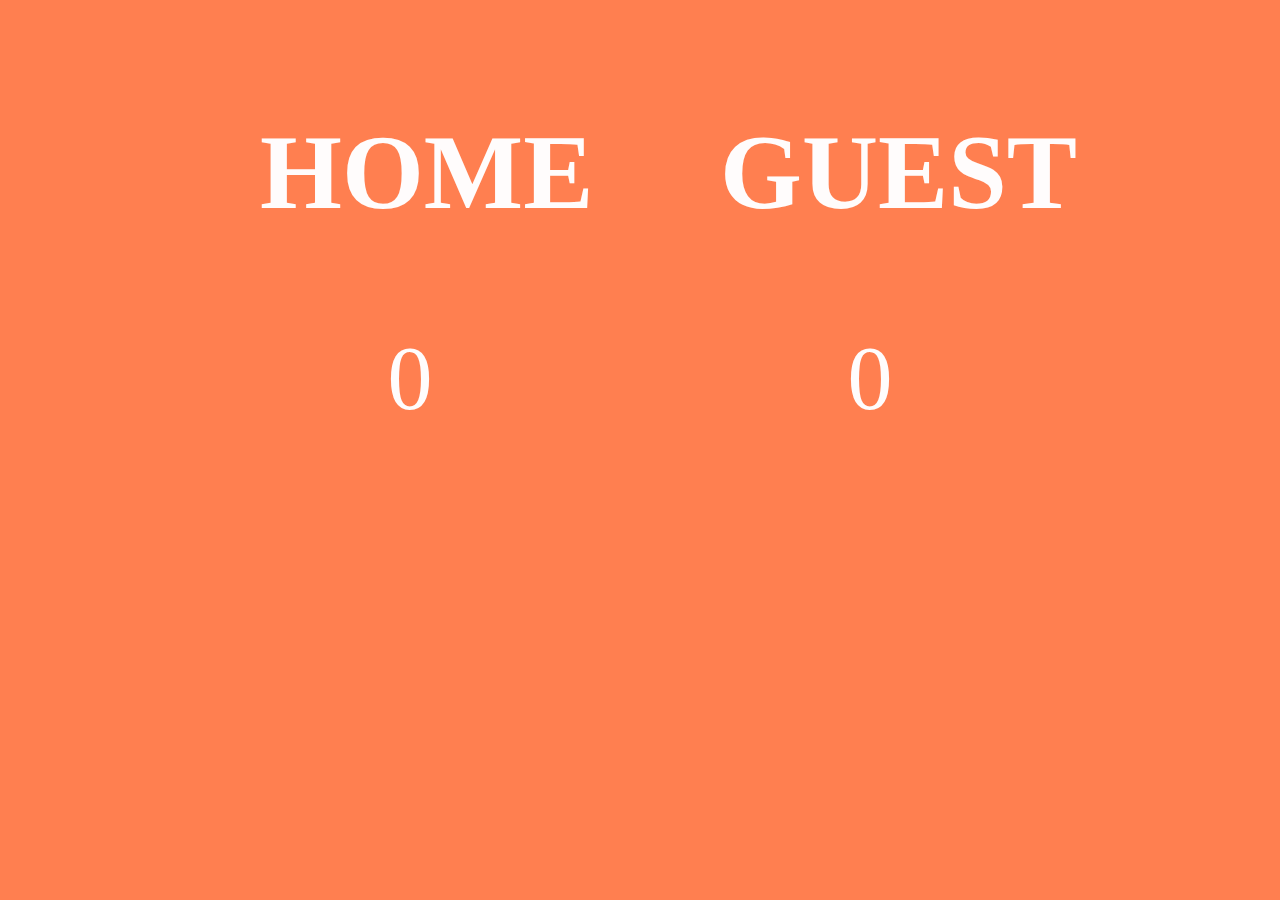
==== Calculator/solo/index.html @ 5ab58999 "solo project" ====
<html>
    <head>
        
        <link rel="stylesheet" href="index.css">
 
    </head>
    <body>
        <div class="container">
           
            

            <div class="left">
                <h3>HOME</h3>

            <div { background-color : #080001 }
                    
                    <h2 id="home-el">0</h2>
                
            </div>
                
            </div>
            <div class="right">
                <h3>GUEST</h3>
                <div { background-color : #080001 }

                <h2 id="guest-el">0</h2>
            </div>
            </div>
        </div>
        <script src="index.js"></script>
    </body>
</html>
---- Calculator/solo/index.css ----
html, body {

 
    font-family: 'Verdana';
    font-style: normal;
    font-weight: 700;
    font-size: 40px;
    line-height: 36px;
    /* identical to box height, or 90% */
    
    text-align: center;

}

body {background-color: rgb(255, 127, 80);}


.right {
    position: absolute;
    right: 250px;
    width: 300px;
   
    padding: 10px; 

    @font-face 
    font-family: 'Cursed Timer ULiL';
    font-style: normal;
    font-weight: 400;
    font-size: 90px;
    line-height: 100px;
    /* or 141% */
   
    
    text-align: center;
    
    color: #FFFCFC;
  
}


.left {
    position: absolute;
    left: 250px;
    width: 300px;
   
    padding: 10px; 

    @font-face 
    font-family: 'Cursed Timer ULiL';
    font-style: normal;
    font-weight: 400;
    font-size: 90px;
    line-height: 100px;
    /* or 141% */
    
    text-align: center;
    
    color: #FFFCFC;
  


}
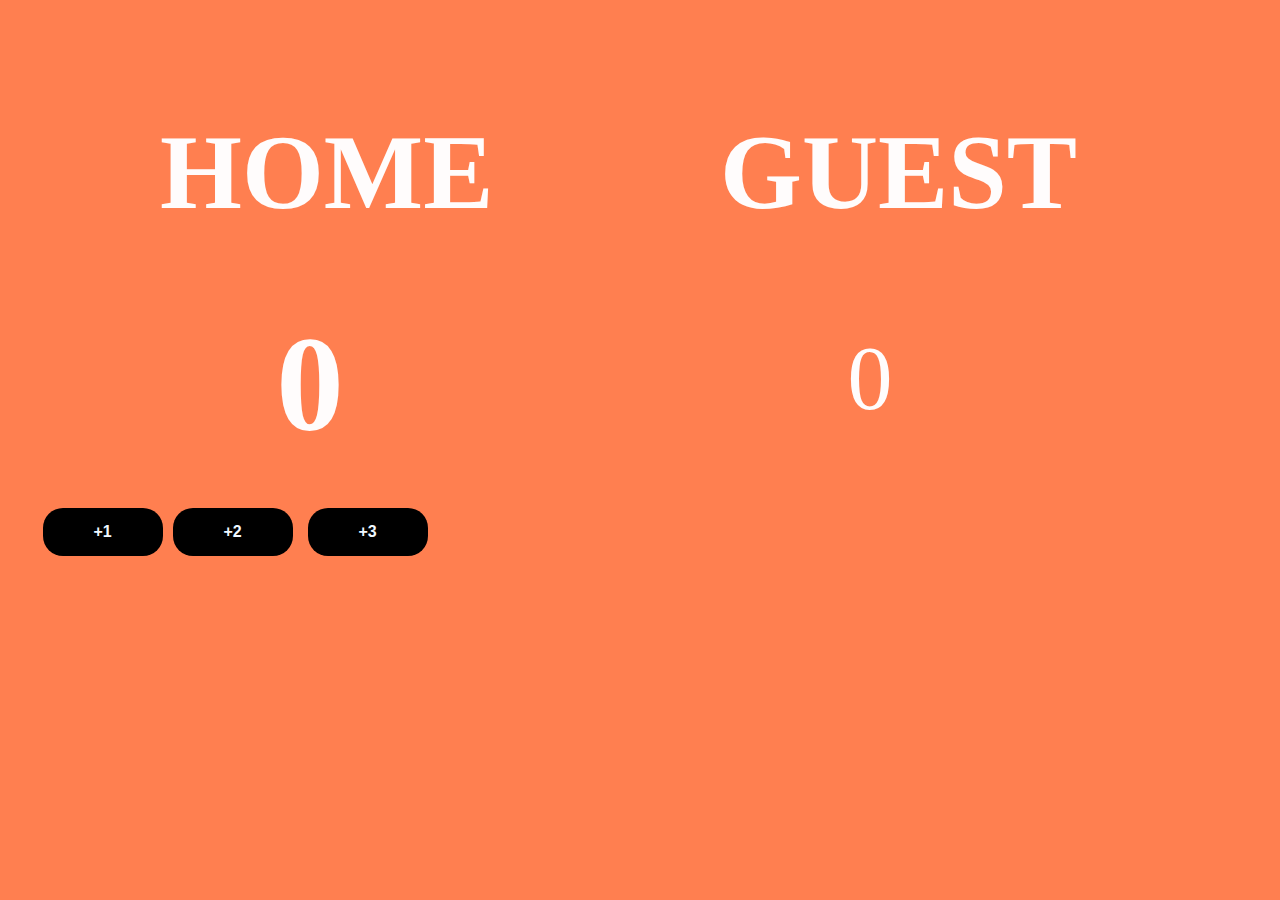
==== commit 465c3fc7: "progress" ====
--- a/Calculator/solo/index.html
+++ b/Calculator/solo/index.html
@@ -11,22 +11,35 @@
 
             <div class="left">
                 <h3>HOME</h3>
+             <h2 id="home-el">0</h2>   
+            </div>
+            
+<div class="midri">
+            <button id="addone-btn" onclick="addone()">+1</button>
+            <button id="addtwo-btn" onclick="addtwo()">+2</button>
+            <button id="addtree-btn" onclick="addtree()">+3</button>
 
-            <div { background-color : #080001 }
-                    
-                    <h2 id="home-el">0</h2>
-                
-            </div>
-                
+</div>
             </div>
             <div class="right">
                 <h3>GUEST</h3>
                 <div { background-color : #080001 }
 
                 <h2 id="guest-el">0</h2>
+
+
+      
+            
+            
             </div>
             </div>
         </div>
+
+   
+           
+
+
+
         <script src="index.js"></script>
     </body>
 </html>--- a/Calculator/solo/index.css
+++ b/Calculator/solo/index.css
@@ -40,7 +40,7 @@
 
 .left {
     position: absolute;
-    left: 250px;
+    left: 150px;
     width: 300px;
    
     padding: 10px; 
@@ -61,3 +61,60 @@
 
 }
 
+.midri {
+
+    position: absolute;
+    left: 150px;
+    width: 300px;
+ margin-top: 500px;
+    
+}
+
+
+
+#addone-btn {
+
+    font-weight: bold;
+    font-size: medium;
+    vertical-align: middle;
+    background-color: black;
+    color: aliceblue;
+    border: none;
+    border-radius: 20px;
+    padding: 15px;
+    min-width: 120px;
+    min-height: 30px;
+    margin-left: -130px;
+
+}
+
+#addtwo-btn {
+
+    font-weight: bold;
+    font-size: medium;
+    vertical-align: middle;
+    background-color: black;
+    color: aliceblue;
+    border: none;
+    border-radius: 20px;
+    padding: 15px;
+    min-width: 120px;
+    min-height: 30px;
+}
+
+#addtree-btn {
+
+    font-weight: bold;
+    font-size: medium;
+    vertical-align: middle;
+ margin-left: 5px;
+    background-color: black;
+    color: aliceblue;
+    border: none;
+    border-radius: 20px;
+    padding: 15px;
+    min-width: 120px;
+    min-height: 30px;
+   
+}
+
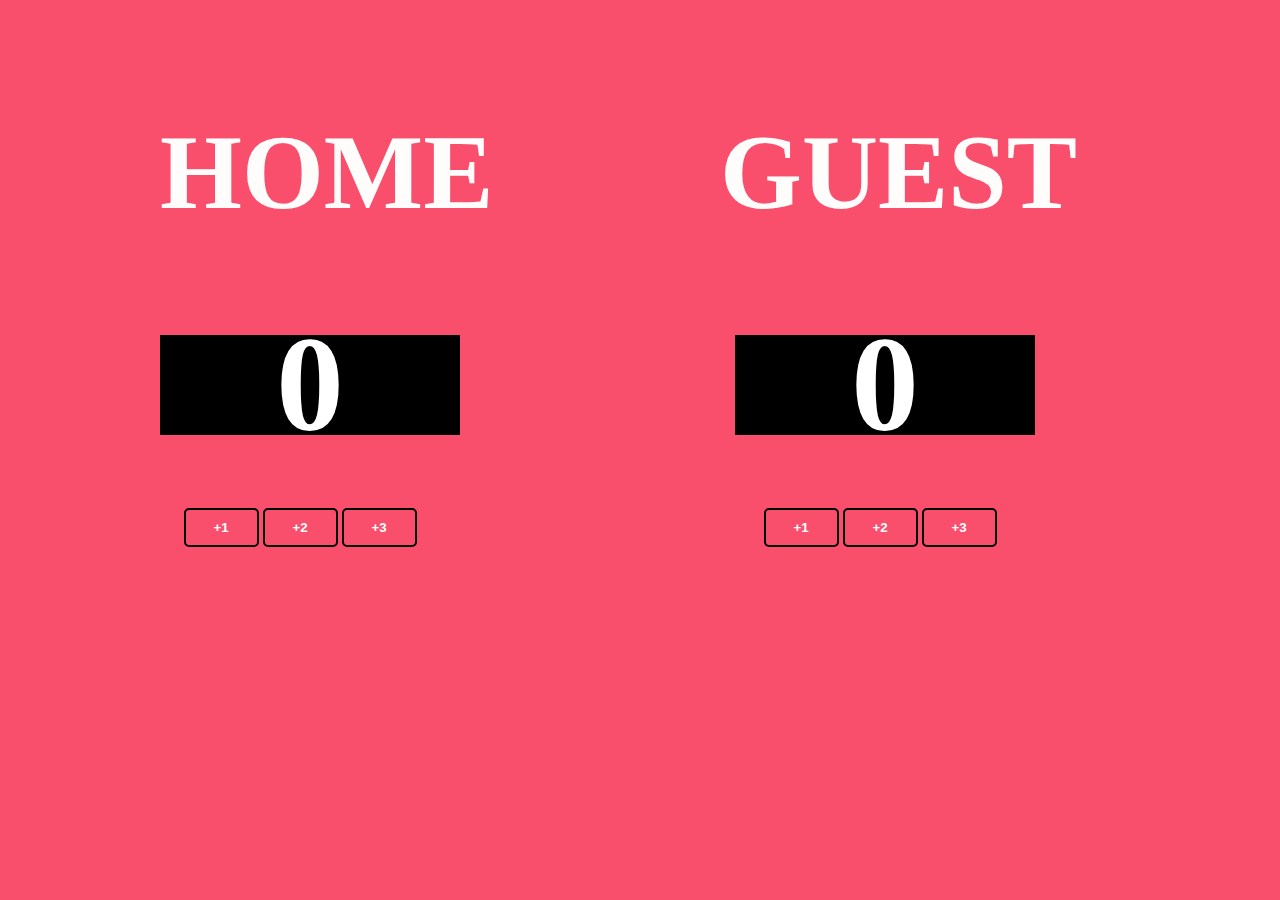
==== commit 2671e59b: "final" ====
--- a/Calculator/solo/index.html
+++ b/Calculator/solo/index.html
@@ -11,7 +11,11 @@
 
             <div class="left">
                 <h3>HOME</h3>
+
+                <div class="black-bg1">
              <h2 id="home-el">0</h2>   
+            </div>
+            
             </div>
             
 <div class="midri">
@@ -23,19 +27,23 @@
             </div>
             <div class="right">
                 <h3>GUEST</h3>
-                <div { background-color : #080001 }
 
-                <h2 id="guest-el">0</h2>
+                <div class="black-bg">
+                    <h2 id="guest-el">0</h2>
+                  </div>
+                  
+                
+            </div>
+
+            <div class="midle">
+                <button id="add1-btn" onclick="add1()">+1</button>
+                <button id="add2-btn" onclick="add2()">+2</button>
+                <button id="add3-btn" onclick="add3()">+3</button>
+    
+    </div>
 
 
       
-            
-            
-            </div>
-            </div>
-        </div>
-
-   
            
 
 
--- a/Calculator/solo/index.css
+++ b/Calculator/solo/index.css
@@ -1,18 +1,15 @@
-html, body {
-
- 
-    font-family: 'Verdana';
-    font-style: normal;
-    font-weight: 700;
-    font-size: 40px;
-    line-height: 36px;
-    /* identical to box height, or 90% */
+body {
+    background-color: F94F6D;
+    background-size: cover;
     
+@import url(https://fonts.googleapis.com/css?family=Special+Elite&display=swap);
+   
+      font-family: 'monoton';
+      
+    font-weight: bold;
     text-align: center;
-
 }
 
-body {background-color: rgb(255, 127, 80);}
 
 
 .right {
@@ -28,13 +25,20 @@
     font-weight: 400;
     font-size: 90px;
     line-height: 100px;
-    /* or 141% */
-   
-    
     text-align: center;
-    
-    color: #FFFCFC;
-  
+    color: #FFFCFC; 
+}
+
+button {
+    border: 2px solid black;
+    background-color: transparent;
+    padding-top: 10px;
+    padding-bottom: 10px;
+    color: white;
+    font-weight: bold;
+    width: 75px;
+    margin-bottom: 5px;
+    border-radius: 5px;
 }
 
 
@@ -42,23 +46,15 @@
     position: absolute;
     left: 150px;
     width: 300px;
-   
     padding: 10px; 
-
     @font-face 
     font-family: 'Cursed Timer ULiL';
     font-style: normal;
     font-weight: 400;
     font-size: 90px;
     line-height: 100px;
-    /* or 141% */
-    
     text-align: center;
-    
     color: #FFFCFC;
-  
-
-
 }
 
 .midri {
@@ -71,50 +67,40 @@
 }
 
 
+.midle {
+        position: absolute;
+        right: 250px;
+        width: 300px;
+     margin-top: 500px;
+    
+      }
 
-#addone-btn {
 
-    font-weight: bold;
-    font-size: medium;
-    vertical-align: middle;
-    background-color: black;
-    color: aliceblue;
-    border: none;
-    border-radius: 20px;
-    padding: 15px;
-    min-width: 120px;
-    min-height: 30px;
-    margin-left: -130px;
+      .black-bg {
+        background-color: black;
+        color: white;
+        padding: 0.015px;
+        width: 300px;
+        position: relative;
+  left: 15px;
+  top: 0px;
+      }
 
-}
 
-#addtwo-btn {
+      .black-bg1 {
+        background-color: black;
+        color: white;
+        padding: 0.015px;
+        width: 300px;
+        position: relative;
+  right: 0px;
+  top: 0px;
+      }
+      
+    
 
-    font-weight: bold;
-    font-size: medium;
-    vertical-align: middle;
-    background-color: black;
-    color: aliceblue;
-    border: none;
-    border-radius: 20px;
-    padding: 15px;
-    min-width: 120px;
-    min-height: 30px;
-}
 
-#addtree-btn {
 
-    font-weight: bold;
-    font-size: medium;
-    vertical-align: middle;
- margin-left: 5px;
-    background-color: black;
-    color: aliceblue;
-    border: none;
-    border-radius: 20px;
-    padding: 15px;
-    min-width: 120px;
-    min-height: 30px;
-   
-}
 
+
+
